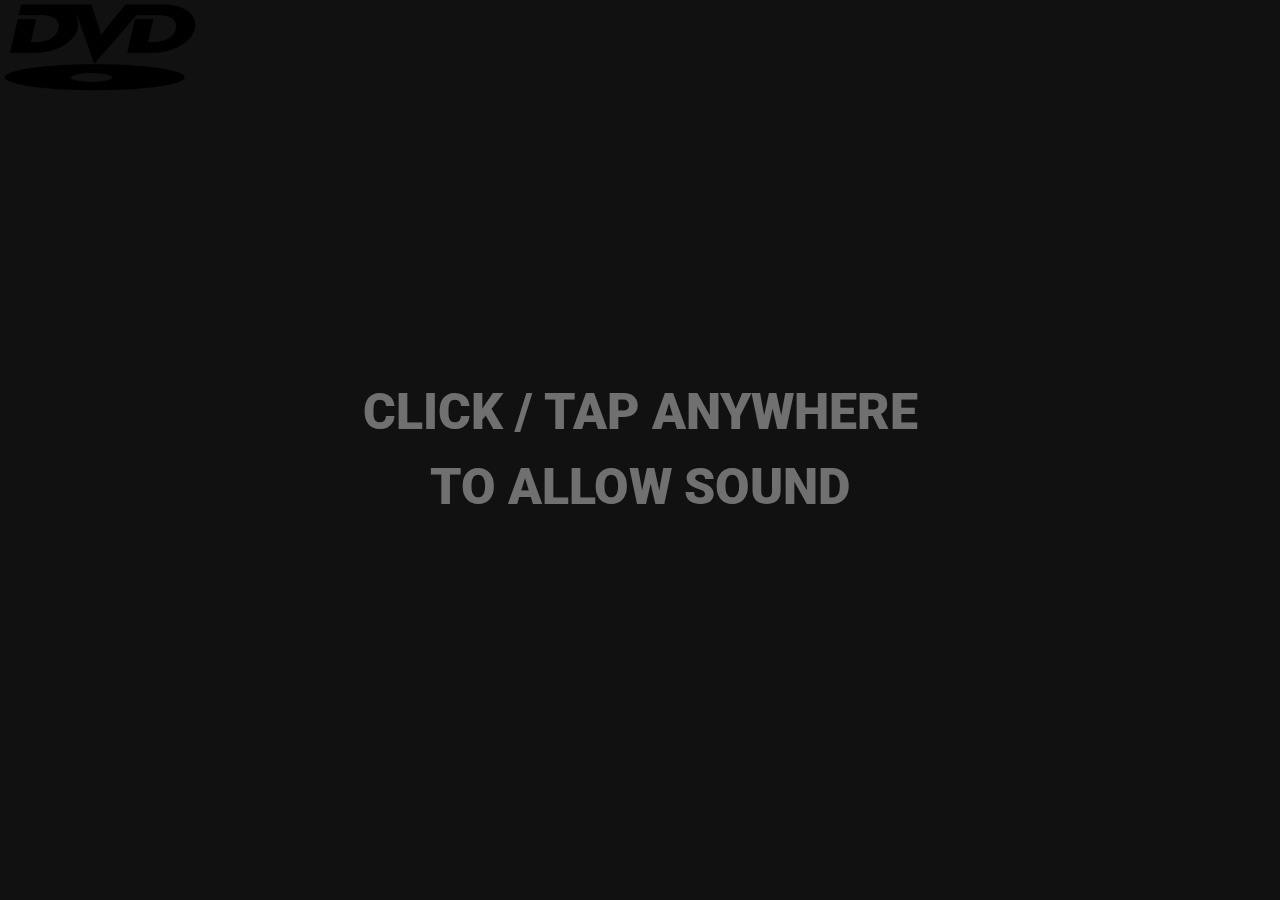
==== index.html @ e748b452 "Creating warning message" ====
<!DOCTYPE html>
<html lang="en">
<head>
    <meta charset="UTF-8">

    <meta name="viewport" content="width=device-width initial-scale=1"/>
    <meta
            name="description"
            content="Quantori Homework #2 by Maksim Mordvintsev. Screensaver effect of an old DVD player using HTML and CSS (and a little bit JS)."
    />

    <!--FAVICON-->
    <link rel="apple-touch-icon" sizes="180x180" href="/favicon/apple-touch-icon.png">
    <link rel="icon" type="image/png" sizes="32x32" href="/favicon/favicon-32x32.png">
    <link rel="icon" type="image/png" sizes="16x16" href="/favicon/favicon-16x16.png">
    <link rel="manifest" href="/favicon/site.webmanifest">
    <link rel="mask-icon" href="/favicon/safari-pinned-tab.svg" color="#5bbad5">
    <link rel="shortcut icon" href="/favicon/favicon.ico">
    <meta name="msapplication-TileColor" content="#2b5797">
    <meta name="msapplication-config" content="/favicon/browserconfig.xml">
    <meta name="theme-color" content="#ffffff">

    <!--OG TAGS-->
    <meta property="og:url" content="https://mordvintsevmv.github.io/quantori_homework_2/">
    <meta property="og:title" content="Quantori Homework #2 by Maksim Mordvintsev">
    <meta property="og:image" content="https://mordvintsevmv.github.io/quantori_homework_2/og_image.png">
    <meta property="og:type" content="website"/>

    <meta name="twitter:card" content="summary_large_image">
    <meta property="twitter:domain" content="mordvintsevmv.github.io/quantori_homework_2">
    <meta property="twitter:url" content="https://mordvintsevmv.github.io/quantori_homework_2/">
    <meta name="twitter:title" content="Quantori Homework #2 by Maksim Mordvintsev">
    <meta name="twitter:image" content="https://mordvintsevmv.github.io/quantori_homework_2/og_image.png">

    <meta
            property="og:description"
            content="Screensaver effect of an old DVD player using HTML and CSS (and a little bit JS)"
    />
    <meta
            property="twitter:description"
            content="Screensaver effect of an old DVD player using HTML and CSS (and a little bit JS)"
    />

    <!--STYLES-->
    <link href="css/index.css" rel="stylesheet" type="text/css">
    <link href="css/null.css" rel="stylesheet" type="text/css">
    <link href="css/dvd-screensaver.css" rel="stylesheet" type="text/css">

    <!--FONTS-->
    <link rel="preconnect" href="https://fonts.googleapis.com">
    <link rel="preconnect" href="https://fonts.gstatic.com" crossorigin>
    <link href="https://fonts.googleapis.com/css2?family=Roboto:ital,wght@0,100;0,300;0,400;0,500;0,700;0,900;1,100;1,300;1,400;1,500;1,700;1,900&display=swap" rel="stylesheet">


    <title>Quantori Homework #2</title>
</head>

<body>

<div class="screen-wrapper">

    <div class="dvd-wrapper">
        <img class="dvd-logo" id="dvd-logo-1" src="img/dvd-logo.png" alt="dvd logo"/>
    </div>

    <h1 id="warning-text">
        Click / tap anywhere </br>to allow sound
    </h1>

</div>

<script src="js/laser.js"></script>
</body>
</html>
---- css/index.css ----
body{
    font-family: 'Roboto', sans-serif;
}
---- css/null.css ----
/*
Resetting all standard styles
*/

*,
*::before,
*::after {
    box-sizing: border-box;
}

ul[class],
ol[class] {
    padding: 0;
}

body,
h1,
h2,
h3,
h4,
p,
ul[class],
ol[class],
li,
figure,
figcaption,
blockquote,
dl,
dd {
    margin: 0;
}

body {
    min-height: 100vh;
    scroll-behavior: smooth;
    text-rendering: optimizeSpeed;
    line-height: 1.5;
}

ul[class],
ol[class] {
    list-style: none;
}

a:not([class]) {
    text-decoration-skip-ink: auto;
}

img {
    max-width: 100%;
    display: block;
}

article > * + * {
    margin-top: 1em;
}

input,
button,
textarea,
select {
    font: inherit;
}

@media (prefers-reduced-motion: reduce) {
    * {
        animation-duration: 0.01ms !important;
        animation-iteration-count: 1 !important;
        transition-duration: 0.01ms !important;
        scroll-behavior: auto !important;
    }
}
---- css/dvd-screensaver.css ----
:root {
  --red: invert(46%) sepia(61%) saturate(4458%) hue-rotate(337deg) brightness(96%) contrast(96%);
  --pink: invert(30%) sepia(61%) saturate(1813%) hue-rotate(307deg) brightness(91%) contrast(95%);
  --raspberry: invert(38%) sepia(33%) saturate(1085%) hue-rotate(261deg) brightness(88%) contrast(89%);
  --strawberry: invert(61%) sepia(56%) saturate(1713%) hue-rotate(306deg) brightness(86%) contrast(92%);
  --yellow: invert(71%) sepia(89%) saturate(798%) hue-rotate(1deg) brightness(107%) contrast(91%);
  --lemon: invert(89%) sepia(43%) saturate(546%) hue-rotate(2deg) brightness(108%) contrast(95%);
  --orange: invert(61%) sepia(99%) saturate(820%) hue-rotate(337deg) brightness(99%) contrast(93%);
  --sand: invert(85%) sepia(88%) saturate(1194%) hue-rotate(316deg) brightness(100%) contrast(101%);
  --blue: invert(52%) sepia(77%) saturate(5335%) hue-rotate(166deg) brightness(96%) contrast(91%);
  --violet: invert(32%) sepia(13%) saturate(1928%) hue-rotate(219deg) brightness(100%) contrast(86%);
  --laguna: invert(56%) sepia(70%) saturate(1959%) hue-rotate(133deg) brightness(96%) contrast(101%);
  --sea: invert(32%) sepia(6%) saturate(3653%) hue-rotate(170deg) brightness(93%) contrast(84%);
  --salad: invert(86%) sepia(10%) saturate(2726%) hue-rotate(33deg) brightness(86%) contrast(86%);
  --emerald: invert(46%) sepia(95%) saturate(364%) hue-rotate(100deg) brightness(99%) contrast(87%);
  --marine: invert(29%) sepia(31%) saturate(2216%) hue-rotate(151deg) brightness(96%) contrast(101%);
  --swamp: invert(29%) sepia(89%) saturate(1278%) hue-rotate(135deg) brightness(90%) contrast(105%);
  --bone: invert(94%) sepia(13%) saturate(944%) hue-rotate(317deg) brightness(104%) contrast(102%);
  --silver: invert(71%) sepia(13%) saturate(335%) hue-rotate(176deg) brightness(94%) contrast(91%);
}

.screen-wrapper {
  position: relative;
  margin: 0;
  padding: 0;
  width: 100vw;
  height: 100vh;
  background-color: #111;
}

.dvd-logo {
  position: absolute;
  width: 200px;
  height: 101.875px;
}
@media screen and (orientation: landscape) {
  .dvd-logo {
    -webkit-animation: dvd-bounce-horizontal 3.5s linear 0s infinite alternate, dvd-bounce-vertical 2s linear 0s infinite alternate, dvd-color-vertical 32s step-start 0s infinite;
    animation: dvd-bounce-horizontal 3.5s linear 0s infinite alternate, dvd-bounce-vertical 2s linear 0s infinite alternate, dvd-color-vertical 32s step-start 0s infinite;
  }
}
@media screen and (orientation: portrait) {
  .dvd-logo {
    -webkit-animation: dvd-bounce-horizontal 2s linear 0s infinite alternate, dvd-bounce-vertical 3.5s linear 0s infinite alternate, dvd-color-vertical 56s step-end 0s infinite;
    animation: dvd-bounce-horizontal 2s linear 0s infinite alternate, dvd-bounce-vertical 3.5s linear 0s infinite alternate, dvd-color-vertical 56s step-start 0s infinite;
  }
}

.dvd-wrapper {
  width: 200px;
  height: 101.875px;
}
@media screen and (orientation: landscape) {
  .dvd-wrapper {
    -webkit-animation: dvd-color-horizontal 7s steps(2, jump-both) 0s infinite;
    animation: dvd-color-horizontal 7s steps(2, jump-both) 0s infinite;
  }
}
@media screen and (orientation: portrait) {
  .dvd-wrapper {
    -webkit-animation: dvd-color-horizontal 4s steps(2, jump-both) 0s infinite;
    animation: dvd-color-horizontal 4s steps(2, jump-both) 0s infinite;
  }
}

@keyframes dvd-bounce-horizontal {
  0% {
    left: 0;
  }
  100% {
    left: calc(100vw - 200px);
  }
}
@keyframes dvd-bounce-vertical {
  0% {
    top: 0;
  }
  100% {
    top: calc(100vh - 101.875px);
  }
}
@keyframes dvd-color-horizontal {
  from {
    filter: invert(100%);
  }
  to {
    filter: invert(0%);
  }
}
@keyframes dvd-color-vertical {
  6.25% {
    filter: var(--blue);
  }
  12.5% {
    filter: var(--pink);
  }
  18.75% {
    filter: var(--lemon);
  }
  25% {
    filter: var(--strawberry);
  }
  31.25% {
    filter: var(--emerald);
  }
  37.5% {
    filter: var(--salad);
  }
  43.75% {
    filter: var(--slver);
  }
  50% {
    filter: var(--yellow);
  }
  56.25% {
    filter: var(--marine);
  }
  62.5% {
    filter: var(--swamp);
  }
  68.75% {
    filter: var(--orange);
  }
  75% {
    filter: var(--sea);
  }
  81.25% {
    filter: var(--raspberry);
  }
  87.5% {
    filter: var(--sand);
  }
  93.75% {
    filter: var(--laguna);
  }
  100% {
    filter: var(--violet);
  }
}
#warning-text {
  position: absolute;
  top: 50%;
  left: 50%;
  opacity: 0.4;
  text-align: center;
  color: #FFFFFF;
  font-size: 50px;
  font-weight: 900;
  -webkit-user-select: none;
  -moz-user-select: none;
  user-select: none;
  text-transform: uppercase;
  cursor: default;
  transform: translate(-50%, -50%);
}

/*# sourceMappingURL=dvd-screensaver.css.map */
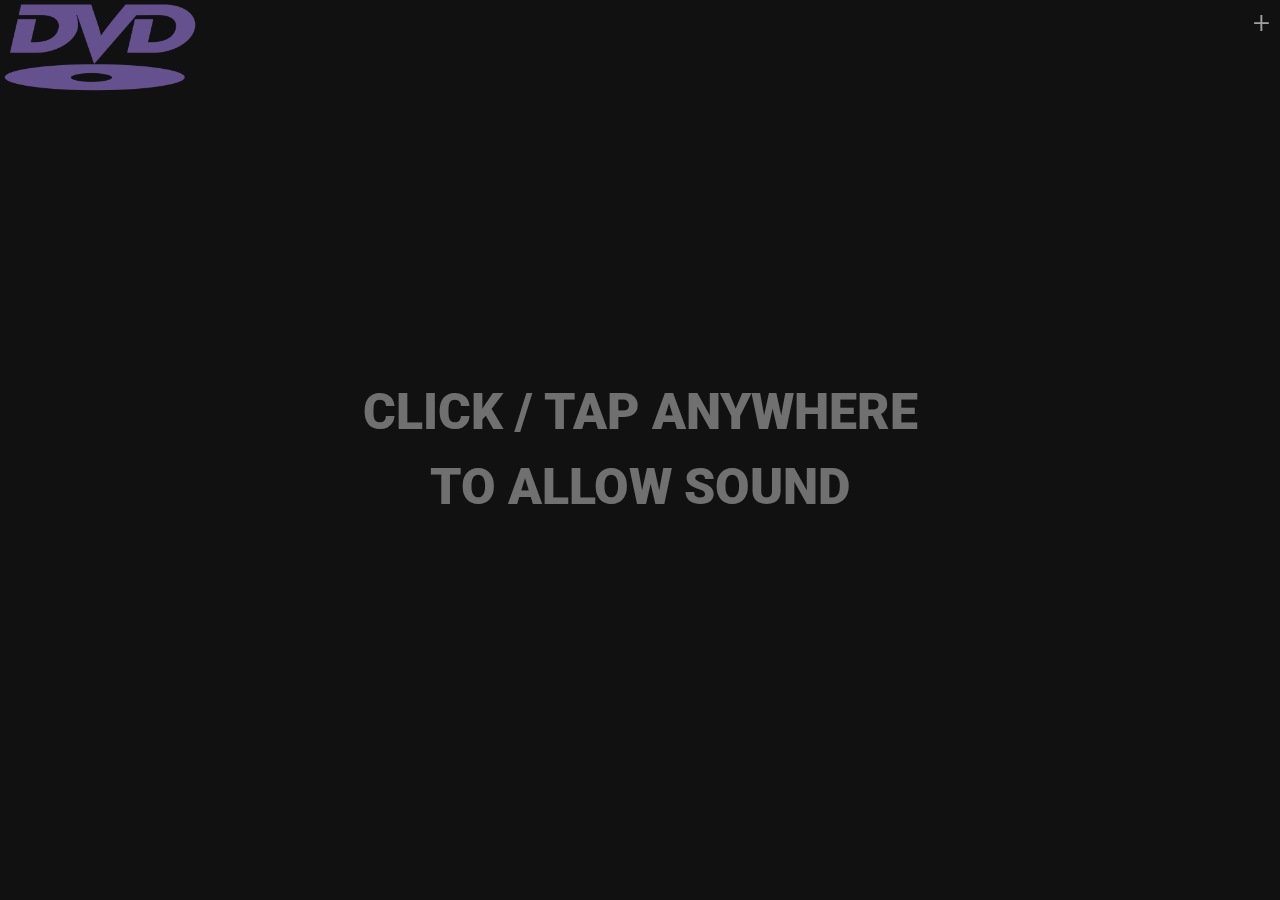
==== commit 7351643b: "Refactoring: Moving assigning CSS animations, filters and etc to a JS script" ====
--- a/index.html
+++ b/index.html
@@ -49,26 +49,26 @@
     <!--FONTS-->
     <link rel="preconnect" href="https://fonts.googleapis.com">
     <link rel="preconnect" href="https://fonts.gstatic.com" crossorigin>
-    <link href="https://fonts.googleapis.com/css2?family=Roboto:ital,wght@0,100;0,300;0,400;0,500;0,700;0,900;1,100;1,300;1,400;1,500;1,700;1,900&display=swap" rel="stylesheet">
+    <link href="https://fonts.googleapis.com/css2?family=Roboto:ital,wght@0,100;0,300;0,400;0,500;0,700;0,900;1,100;1,300;1,400;1,500;1,700;1,900&display=swap"
+          rel="stylesheet">
 
 
     <title>Quantori Homework #2</title>
+
 </head>
 
 <body>
 
-<div class="screen-wrapper">
+<div class="screen-wrapper" id="screen-wrapper">
 
-    <div class="dvd-wrapper">
-        <img class="dvd-logo" id="dvd-logo-1" src="img/dvd-logo.png" alt="dvd logo"/>
-    </div>
+    <img class="dvd-logo" id="dvd-logo" src="img/dvd-logo.png" alt="dvd logo"/>
 
-    <h1 id="warning-text">
-        Click / tap anywhere </br>to allow sound
-    </h1>
+    <div id="dvd-add">+</div>
+
+    <h1 id="warning-text">Click / tap anywhere <br>to allow sound</h1>
 
 </div>
 
-<script src="js/laser.js"></script>
+<script src="js/multiple-dvd.js"></script>
 </body>
 </html>--- a/css/dvd-screensaver.css
+++ b/css/dvd-screensaver.css
@@ -1,22 +1,5 @@
 :root {
-  --red: invert(46%) sepia(61%) saturate(4458%) hue-rotate(337deg) brightness(96%) contrast(96%);
-  --pink: invert(30%) sepia(61%) saturate(1813%) hue-rotate(307deg) brightness(91%) contrast(95%);
-  --raspberry: invert(38%) sepia(33%) saturate(1085%) hue-rotate(261deg) brightness(88%) contrast(89%);
-  --strawberry: invert(61%) sepia(56%) saturate(1713%) hue-rotate(306deg) brightness(86%) contrast(92%);
-  --yellow: invert(71%) sepia(89%) saturate(798%) hue-rotate(1deg) brightness(107%) contrast(91%);
-  --lemon: invert(89%) sepia(43%) saturate(546%) hue-rotate(2deg) brightness(108%) contrast(95%);
-  --orange: invert(61%) sepia(99%) saturate(820%) hue-rotate(337deg) brightness(99%) contrast(93%);
-  --sand: invert(85%) sepia(88%) saturate(1194%) hue-rotate(316deg) brightness(100%) contrast(101%);
-  --blue: invert(52%) sepia(77%) saturate(5335%) hue-rotate(166deg) brightness(96%) contrast(91%);
   --violet: invert(32%) sepia(13%) saturate(1928%) hue-rotate(219deg) brightness(100%) contrast(86%);
-  --laguna: invert(56%) sepia(70%) saturate(1959%) hue-rotate(133deg) brightness(96%) contrast(101%);
-  --sea: invert(32%) sepia(6%) saturate(3653%) hue-rotate(170deg) brightness(93%) contrast(84%);
-  --salad: invert(86%) sepia(10%) saturate(2726%) hue-rotate(33deg) brightness(86%) contrast(86%);
-  --emerald: invert(46%) sepia(95%) saturate(364%) hue-rotate(100deg) brightness(99%) contrast(87%);
-  --marine: invert(29%) sepia(31%) saturate(2216%) hue-rotate(151deg) brightness(96%) contrast(101%);
-  --swamp: invert(29%) sepia(89%) saturate(1278%) hue-rotate(135deg) brightness(90%) contrast(105%);
-  --bone: invert(94%) sepia(13%) saturate(944%) hue-rotate(317deg) brightness(104%) contrast(102%);
-  --silver: invert(71%) sepia(13%) saturate(335%) hue-rotate(176deg) brightness(94%) contrast(91%);
 }
 
 .screen-wrapper {
@@ -32,35 +15,12 @@
   position: absolute;
   width: 200px;
   height: 101.875px;
-}
-@media screen and (orientation: landscape) {
-  .dvd-logo {
-    -webkit-animation: dvd-bounce-horizontal 3.5s linear 0s infinite alternate, dvd-bounce-vertical 2s linear 0s infinite alternate, dvd-color-vertical 32s step-start 0s infinite;
-    animation: dvd-bounce-horizontal 3.5s linear 0s infinite alternate, dvd-bounce-vertical 2s linear 0s infinite alternate, dvd-color-vertical 32s step-start 0s infinite;
-  }
-}
-@media screen and (orientation: portrait) {
-  .dvd-logo {
-    -webkit-animation: dvd-bounce-horizontal 2s linear 0s infinite alternate, dvd-bounce-vertical 3.5s linear 0s infinite alternate, dvd-color-vertical 56s step-end 0s infinite;
-    animation: dvd-bounce-horizontal 2s linear 0s infinite alternate, dvd-bounce-vertical 3.5s linear 0s infinite alternate, dvd-color-vertical 56s step-start 0s infinite;
-  }
+  filter: var(--violet);
 }
 
 .dvd-wrapper {
   width: 200px;
   height: 101.875px;
-}
-@media screen and (orientation: landscape) {
-  .dvd-wrapper {
-    -webkit-animation: dvd-color-horizontal 7s steps(2, jump-both) 0s infinite;
-    animation: dvd-color-horizontal 7s steps(2, jump-both) 0s infinite;
-  }
-}
-@media screen and (orientation: portrait) {
-  .dvd-wrapper {
-    -webkit-animation: dvd-color-horizontal 4s steps(2, jump-both) 0s infinite;
-    animation: dvd-color-horizontal 4s steps(2, jump-both) 0s infinite;
-  }
 }
 
 @keyframes dvd-bounce-horizontal {
@@ -79,79 +39,32 @@
     top: calc(100vh - 101.875px);
   }
 }
-@keyframes dvd-color-horizontal {
-  from {
-    filter: invert(100%);
-  }
-  to {
-    filter: invert(0%);
-  }
-}
-@keyframes dvd-color-vertical {
-  6.25% {
-    filter: var(--blue);
-  }
-  12.5% {
-    filter: var(--pink);
-  }
-  18.75% {
-    filter: var(--lemon);
-  }
-  25% {
-    filter: var(--strawberry);
-  }
-  31.25% {
-    filter: var(--emerald);
-  }
-  37.5% {
-    filter: var(--salad);
-  }
-  43.75% {
-    filter: var(--slver);
-  }
-  50% {
-    filter: var(--yellow);
-  }
-  56.25% {
-    filter: var(--marine);
-  }
-  62.5% {
-    filter: var(--swamp);
-  }
-  68.75% {
-    filter: var(--orange);
-  }
-  75% {
-    filter: var(--sea);
-  }
-  81.25% {
-    filter: var(--raspberry);
-  }
-  87.5% {
-    filter: var(--sand);
-  }
-  93.75% {
-    filter: var(--laguna);
-  }
-  100% {
-    filter: var(--violet);
-  }
-}
 #warning-text {
   position: absolute;
   top: 50%;
   left: 50%;
-  opacity: 0.4;
   text-align: center;
   color: #FFFFFF;
   font-size: 50px;
   font-weight: 900;
+  text-transform: uppercase;
+  opacity: 0.4;
   -webkit-user-select: none;
   -moz-user-select: none;
   user-select: none;
-  text-transform: uppercase;
   cursor: default;
   transform: translate(-50%, -50%);
 }
 
+#dvd-add {
+  position: absolute;
+  cursor: pointer;
+  top: 0;
+  right: 10px;
+  color: #FFFFFF;
+  opacity: 0.6;
+  font-size: 30px;
+  font-weight: 300;
+}
+
 /*# sourceMappingURL=dvd-screensaver.css.map */
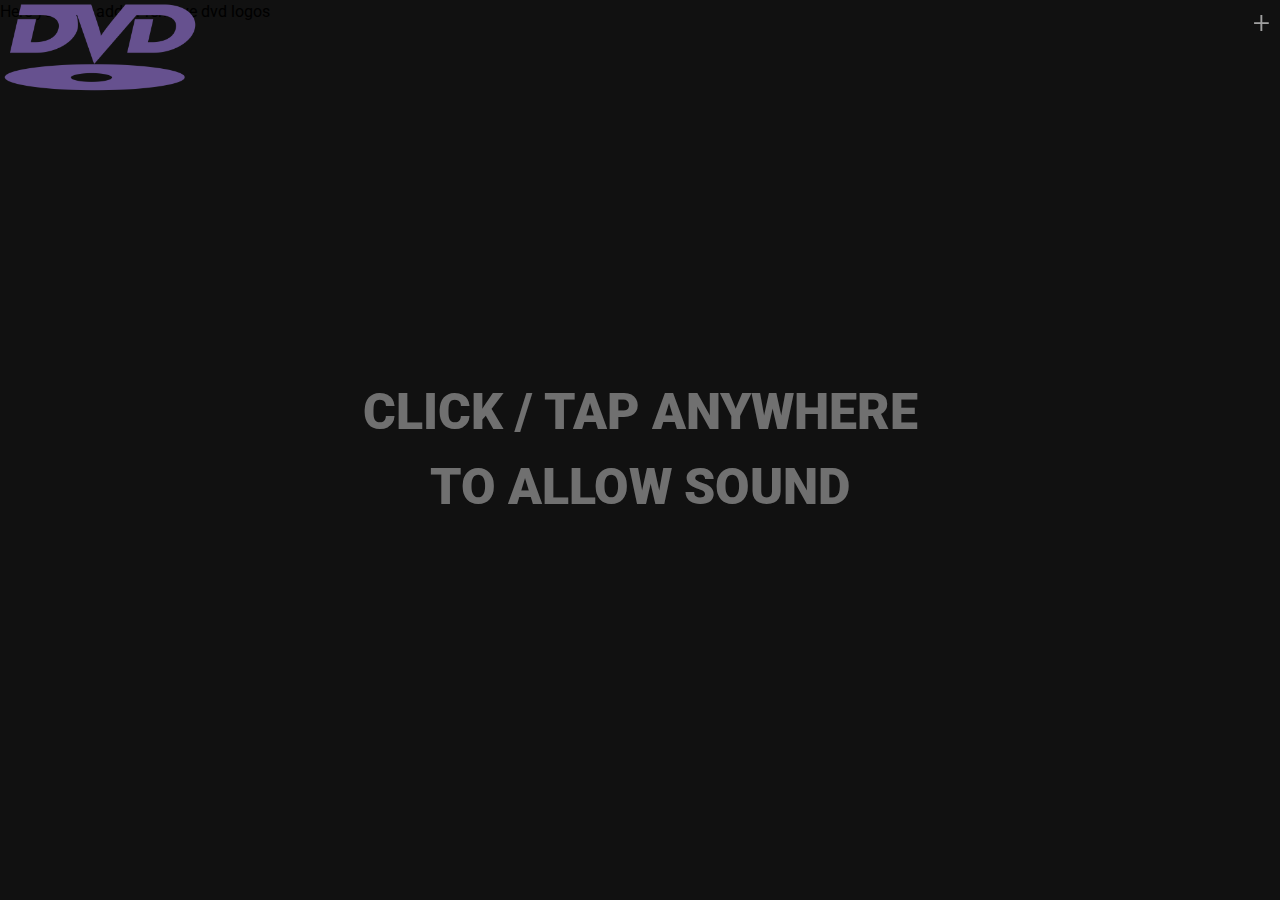
==== commit 4a041acb: "Feature: Creating Help Text" ====
--- a/index.html
+++ b/index.html
@@ -64,8 +64,11 @@
     <img class="dvd-logo" id="dvd-logo" src="img/dvd-logo.png" alt="dvd logo"/>
 
     <div id="dvd-add">+</div>
+    <div id="dvd-remove">-</div>
 
     <h1 id="warning-text">Click / tap anywhere <br>to allow sound</h1>
+
+    <div id="help-text">Here you can add or remove dvd logos</div>
 
 </div>
 
--- a/css/dvd-screensaver.css
+++ b/css/dvd-screensaver.css
@@ -16,6 +16,9 @@
   width: 200px;
   height: 101.875px;
   filter: var(--violet);
+  -webkit-user-select: none;
+  -moz-user-select: none;
+  user-select: none;
 }
 
 .dvd-wrapper {
@@ -65,6 +68,24 @@
   opacity: 0.6;
   font-size: 30px;
   font-weight: 300;
+  -webkit-user-select: none;
+  -moz-user-select: none;
+  user-select: none;
+}
+
+#dvd-remove {
+  position: absolute;
+  display: none;
+  cursor: pointer;
+  top: 0;
+  right: 40px;
+  color: #FFFFFF;
+  opacity: 0.6;
+  font-size: 30px;
+  font-weight: 300;
+  -webkit-user-select: none;
+  -moz-user-select: none;
+  user-select: none;
 }
 
 /*# sourceMappingURL=dvd-screensaver.css.map */
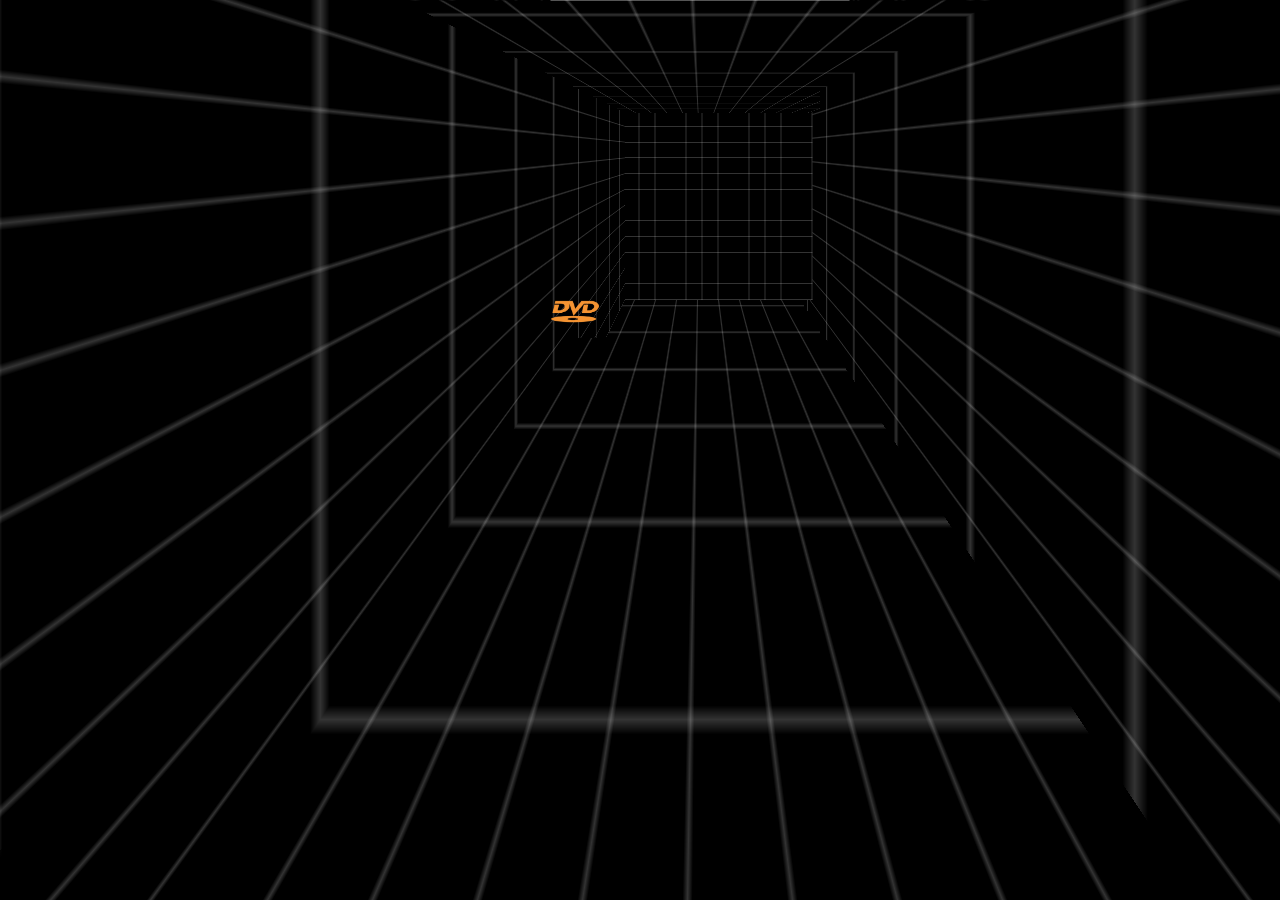
==== commit cceb7831: "Feature: Creating 3D animation of DVD bounce" ====
--- a/index.html
+++ b/index.html
@@ -3,7 +3,7 @@
 <head>
     <meta charset="UTF-8">
 
-    <meta name="viewport" content="width=device-width initial-scale=1"/>
+    <meta name="viewport" content="width=device-width, initial-scale=1"/>
     <meta
             name="description"
             content="Quantori Homework #2 by Maksim Mordvintsev. Screensaver effect of an old DVD player using HTML and CSS (and a little bit JS)."
@@ -44,34 +44,25 @@
     <!--STYLES-->
     <link href="css/index.css" rel="stylesheet" type="text/css">
     <link href="css/null.css" rel="stylesheet" type="text/css">
-    <link href="css/dvd-screensaver.css" rel="stylesheet" type="text/css">
-
-    <!--FONTS-->
-    <link rel="preconnect" href="https://fonts.googleapis.com">
-    <link rel="preconnect" href="https://fonts.gstatic.com" crossorigin>
-    <link href="https://fonts.googleapis.com/css2?family=Roboto:ital,wght@0,100;0,300;0,400;0,500;0,700;0,900;1,100;1,300;1,400;1,500;1,700;1,900&display=swap"
-          rel="stylesheet">
-
+    <link href="css/cube.css" rel="stylesheet" type="text/css">
+    <link href="css/dvd-logo.css" rel="stylesheet" type="text/css">
 
     <title>Quantori Homework #2</title>
-
 </head>
-
 <body>
 
-<div class="screen-wrapper" id="screen-wrapper">
-
-    <img class="dvd-logo" id="dvd-logo" src="img/dvd-logo.png" alt="dvd logo"/>
-
-    <div id="dvd-add">+</div>
-    <div id="dvd-remove">-</div>
-
-    <h1 id="warning-text">Click / tap anywhere <br>to allow sound</h1>
-
-    <div id="help-text">Here you can add or remove dvd logos</div>
-
+<div class="wrapper">
+    <div class="cube">
+        <div class="wall front"></div>
+        <div class="wall back"></div>
+        <div class="wall right"></div>
+        <div class="wall left"></div>
+        <div class="wall top"></div>
+        <div class="wall bottom"></div>
+    </div>
+    <img src="img/dvd-logo.png" class="dvd-logo" id="dvd-logo" alt="dvd-logo"/>
 </div>
 
-<script src="js/multiple-dvd.js"></script>
+<script src="js/dvd-logo.js"></script>
 </body>
 </html>--- a/css/cube.css
+++ b/css/cube.css
@@ -0,0 +1,48 @@
+.wrapper {
+  width: 300px;
+  height: 300px;
+  perspective: 150px;
+  margin-left: 550px;
+}
+
+.cube {
+  opacity: 1;
+  transform-style: preserve-3d;
+  position: relative;
+  width: 100%;
+  height: 100%;
+  transform: translateZ(50px) translateY(50px);
+}
+
+.wall {
+  position: absolute;
+  width: 300px;
+  height: 300px;
+  background-image: repeating-linear-gradient(0deg, rgba(255, 255, 255, 0.2) 0px, rgba(255, 255, 255, 0.2) 1px, transparent 1px, transparent 21px), repeating-linear-gradient(90deg, rgba(255, 255, 255, 0.2) 0px, rgba(255, 255, 255, 0.2) 1px, transparent 1px, transparent 21px), linear-gradient(90deg, rgb(0, 0, 0), rgb(0, 0, 0));
+}
+
+.top {
+  transform: rotateX(90deg) translateZ(100px);
+}
+
+.bottom {
+  transform: rotateX(-90deg) translateZ(100px);
+}
+
+.right {
+  transform: rotateY(90deg) translateZ(100px);
+}
+
+.left {
+  transform: rotateY(-90deg) translateZ(100px);
+}
+
+.front {
+  transform: rotateY(0deg) translateZ(100px);
+}
+
+.back {
+  transform: rotateY(180deg) translateZ(100px);
+}
+
+/*# sourceMappingURL=cube.css.map */
--- a/css/dvd-logo.css
+++ b/css/dvd-logo.css
@@ -0,0 +1,34 @@
+.dvd-logo {
+  position: absolute;
+  transform-style: preserve-3d;
+  width: 50px;
+  filter: invert(61%) sepia(99%) saturate(820%) hue-rotate(337deg) brightness(99%) contrast(93%);
+  animation: dvd-bounce-z 5s linear 0s infinite alternate, dvd-bounce-x 2s linear 0s infinite alternate, dvd-bounce-y 3s linear 0s infinite alternate;
+}
+
+@keyframes dvd-bounce-z {
+  from {
+    transform: translateZ(-30px) translateX(50px) translateY(-30px);
+  }
+  to {
+    transform: translateZ(150px) translateX(50px) translateY(-30px);
+  }
+}
+@keyframes dvd-bounce-x {
+  from {
+    top: 130px;
+  }
+  to {
+    top: 300px;
+  }
+}
+@keyframes dvd-bounce-y {
+  from {
+    left: 0;
+  }
+  to {
+    left: 150px;
+  }
+}
+
+/*# sourceMappingURL=dvd-logo.css.map */
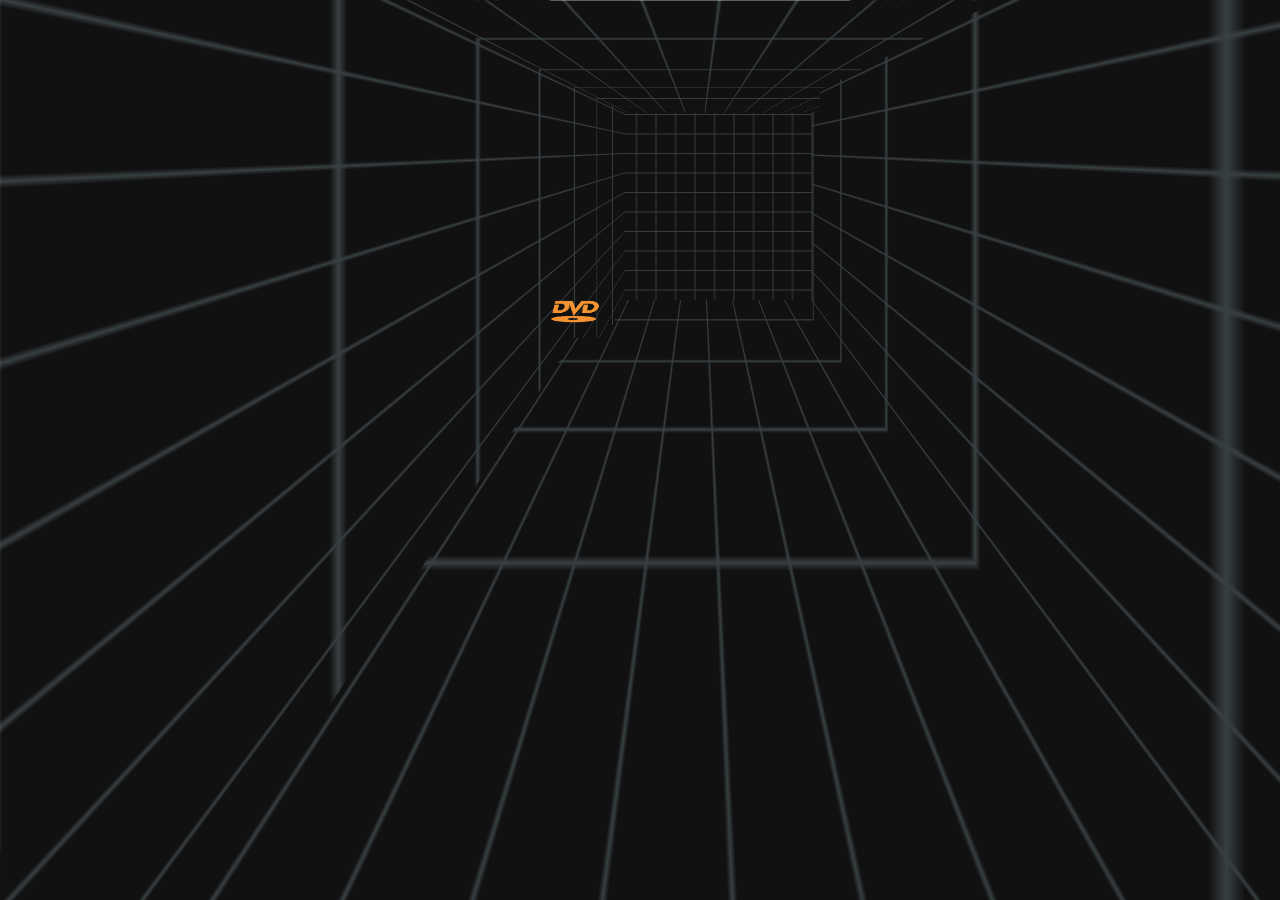
==== commit 15cfaed2: "Refactoring: Changing background and etc" ====
--- a/index.html
+++ b/index.html
@@ -61,6 +61,7 @@
         <div class="wall bottom"></div>
     </div>
     <img src="img/dvd-logo.png" class="dvd-logo" id="dvd-logo" alt="dvd-logo"/>
+
 </div>
 
 <script src="js/dvd-logo.js"></script>
--- a/css/cube.css
+++ b/css/cube.css
@@ -18,7 +18,10 @@
   position: absolute;
   width: 300px;
   height: 300px;
-  background-image: repeating-linear-gradient(0deg, rgba(255, 255, 255, 0.2) 0px, rgba(255, 255, 255, 0.2) 1px, transparent 1px, transparent 21px), repeating-linear-gradient(90deg, rgba(255, 255, 255, 0.2) 0px, rgba(255, 255, 255, 0.2) 1px, transparent 1px, transparent 21px), linear-gradient(90deg, rgb(0, 0, 0), rgb(0, 0, 0));
+  background-color: #111;
+  opacity: 1;
+  background-image: linear-gradient(#383F42 1.3px, transparent 1.3px), linear-gradient(to right, #383F42 1.3px, #111 1.3px);
+  background-size: 26px 26px;
 }
 
 .top {
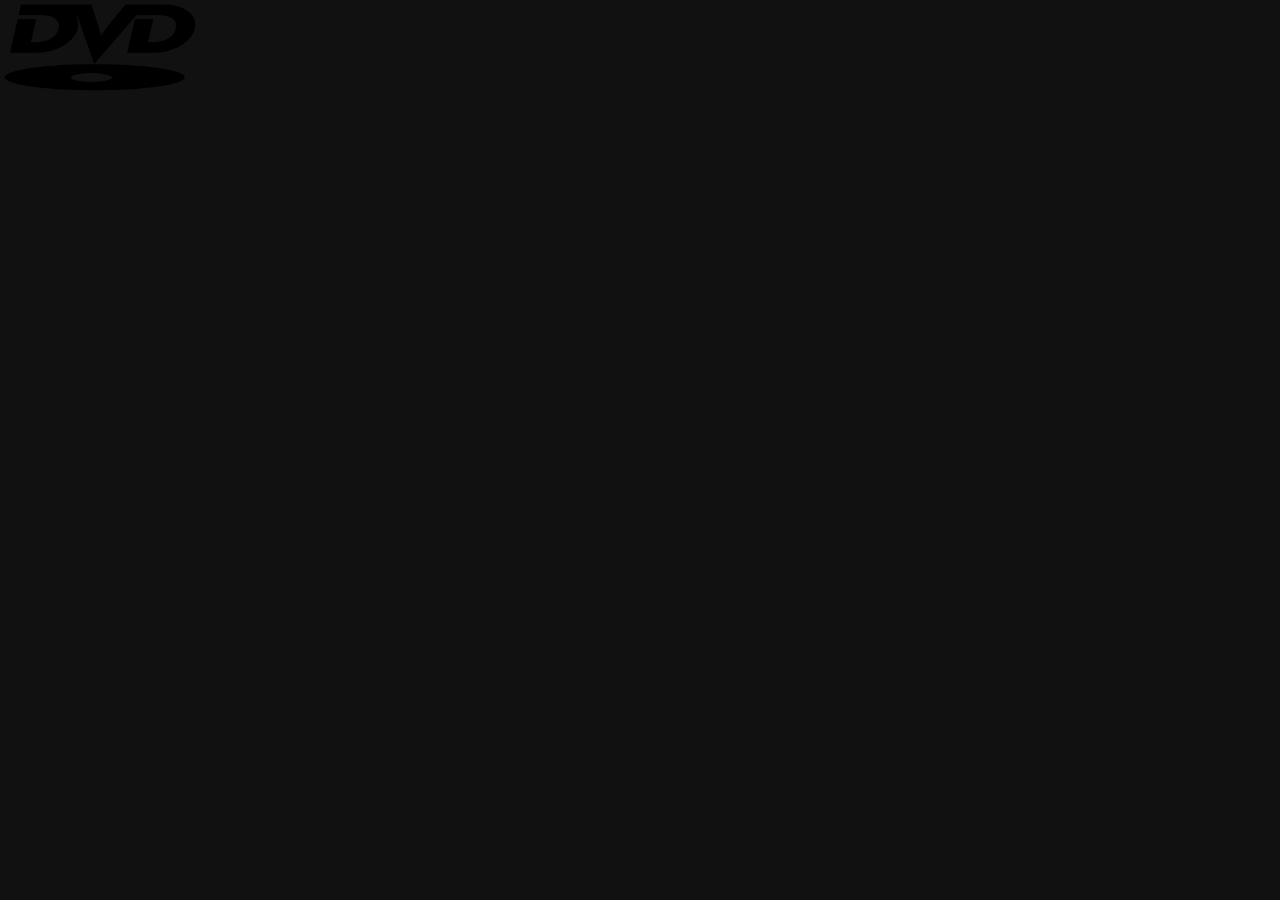
==== commit 5359fdb9: "Merge 4306125e55ca5c9f6f56b5388b1a4260d79f4244 into 34ea0243d2171a6f16096e52a327995bb92c02a1" ====
--- a/index.html
+++ b/index.html
@@ -3,7 +3,7 @@
 <head>
     <meta charset="UTF-8">
 
-    <meta name="viewport" content="width=device-width, initial-scale=1"/>
+    <meta name="viewport" content="width=device-width initial-scale=1"/>
     <meta
             name="description"
             content="Quantori Homework #2 by Maksim Mordvintsev. Screensaver effect of an old DVD player using HTML and CSS (and a little bit JS)."
@@ -44,26 +44,28 @@
     <!--STYLES-->
     <link href="css/index.css" rel="stylesheet" type="text/css">
     <link href="css/null.css" rel="stylesheet" type="text/css">
-    <link href="css/cube.css" rel="stylesheet" type="text/css">
-    <link href="css/dvd-logo.css" rel="stylesheet" type="text/css">
+    <link href="css/dvd-screensaver.css" rel="stylesheet" type="text/css">
 
     <title>Quantori Homework #2</title>
 </head>
+
 <body>
 
-<div class="wrapper">
-    <div class="cube">
-        <div class="wall front"></div>
-        <div class="wall back"></div>
-        <div class="wall right"></div>
-        <div class="wall left"></div>
-        <div class="wall top"></div>
-        <div class="wall bottom"></div>
+<div class="screen-wrapper">
+
+    <div class="dvd-wrapper">
+        <img class="dvd-logo" src="img/dvd-logo.png" alt="dvd logo"/>
     </div>
-    <img src="img/dvd-logo.png" class="dvd-logo" id="dvd-logo" alt="dvd-logo"/>
+
+    <audio autoplay hidden loop controls class="dvd-audio" >
+        <source src="sound/laser-delay2.mp3" type="audio/mp3"/>
+    </audio>
+
+    <audio autoplay hidden loop controls class="dvd-audio" >
+        <source src="sound/laser-delay35.mp3" type="audio/mp3"/>
+    </audio>
 
 </div>
 
-<script src="js/dvd-logo.js"></script>
 </body>
 </html>--- a/css/dvd-screensaver.css
+++ b/css/dvd-screensaver.css
@@ -0,0 +1,141 @@
+:root {
+  --red: invert(46%) sepia(61%) saturate(4458%) hue-rotate(337deg) brightness(96%) contrast(96%);
+  --pink: invert(30%) sepia(61%) saturate(1813%) hue-rotate(307deg) brightness(91%) contrast(95%);
+  --raspberry: invert(38%) sepia(33%) saturate(1085%) hue-rotate(261deg) brightness(88%) contrast(89%);
+  --strawberry: invert(61%) sepia(56%) saturate(1713%) hue-rotate(306deg) brightness(86%) contrast(92%);
+  --yellow: invert(71%) sepia(89%) saturate(798%) hue-rotate(1deg) brightness(107%) contrast(91%);
+  --lemon: invert(89%) sepia(43%) saturate(546%) hue-rotate(2deg) brightness(108%) contrast(95%);
+  --orange: invert(61%) sepia(99%) saturate(820%) hue-rotate(337deg) brightness(99%) contrast(93%);
+  --sand: invert(85%) sepia(88%) saturate(1194%) hue-rotate(316deg) brightness(100%) contrast(101%);
+  --blue: invert(52%) sepia(77%) saturate(5335%) hue-rotate(166deg) brightness(96%) contrast(91%);
+  --violet: invert(32%) sepia(13%) saturate(1928%) hue-rotate(219deg) brightness(100%) contrast(86%);
+  --laguna: invert(56%) sepia(70%) saturate(1959%) hue-rotate(133deg) brightness(96%) contrast(101%);
+  --sea: invert(32%) sepia(6%) saturate(3653%) hue-rotate(170deg) brightness(93%) contrast(84%);
+  --salad: invert(86%) sepia(10%) saturate(2726%) hue-rotate(33deg) brightness(86%) contrast(86%);
+  --emerald: invert(46%) sepia(95%) saturate(364%) hue-rotate(100deg) brightness(99%) contrast(87%);
+  --marine: invert(29%) sepia(31%) saturate(2216%) hue-rotate(151deg) brightness(96%) contrast(101%);
+  --swamp: invert(29%) sepia(89%) saturate(1278%) hue-rotate(135deg) brightness(90%) contrast(105%);
+  --bone: invert(94%) sepia(13%) saturate(944%) hue-rotate(317deg) brightness(104%) contrast(102%);
+  --silver: invert(71%) sepia(13%) saturate(335%) hue-rotate(176deg) brightness(94%) contrast(91%);
+}
+
+.screen-wrapper {
+  position: relative;
+  margin: 0;
+  padding: 0;
+  width: 100vw;
+  height: 100vh;
+  background-color: #111;
+}
+
+.dvd-logo {
+  position: absolute;
+  width: 200px;
+  height: 101.875px;
+}
+@media screen and (orientation: landscape) {
+  .dvd-logo {
+    -webkit-animation: dvd-bounce-horizontal 3.5s linear 0s infinite alternate, dvd-bounce-vertical 2s linear 0s infinite alternate, dvd-color-vertical 32s step-start 0s infinite;
+    animation: dvd-bounce-horizontal 3.5s linear 0s infinite alternate, dvd-bounce-vertical 2s linear 0s infinite alternate, dvd-color-vertical 32s step-start 0s infinite;
+  }
+}
+@media screen and (orientation: portrait) {
+  .dvd-logo {
+    -webkit-animation: dvd-bounce-horizontal 2s linear 0s infinite alternate, dvd-bounce-vertical 3.5s linear 0s infinite alternate, dvd-color-vertical 56s step-end 0s infinite;
+    animation: dvd-bounce-horizontal 2s linear 0s infinite alternate, dvd-bounce-vertical 3.5s linear 0s infinite alternate, dvd-color-vertical 56s step-start 0s infinite;
+  }
+}
+
+.dvd-wrapper {
+  width: 200px;
+  height: 101.875px;
+}
+@media screen and (orientation: landscape) {
+  .dvd-wrapper {
+    -webkit-animation: dvd-color-horizontal 7s steps(2, jump-both) 0s infinite;
+    animation: dvd-color-horizontal 7s steps(2, jump-both) 0s infinite;
+  }
+}
+@media screen and (orientation: portrait) {
+  .dvd-wrapper {
+    -webkit-animation: dvd-color-horizontal 4s steps(2, jump-both) 0s infinite;
+    animation: dvd-color-horizontal 4s steps(2, jump-both) 0s infinite;
+  }
+}
+
+@keyframes dvd-bounce-horizontal {
+  0% {
+    left: 0;
+  }
+  100% {
+    left: calc(100vw - 200px);
+  }
+}
+@keyframes dvd-bounce-vertical {
+  0% {
+    top: 0;
+  }
+  100% {
+    top: calc(100vh - 101.875px);
+  }
+}
+@keyframes dvd-color-horizontal {
+  from {
+    filter: invert(100%);
+  }
+  to {
+    filter: invert(0%);
+  }
+}
+@keyframes dvd-color-vertical {
+  6.25% {
+    filter: var(--blue);
+  }
+  12.5% {
+    filter: var(--pink);
+  }
+  18.75% {
+    filter: var(--lemon);
+  }
+  25% {
+    filter: var(--strawberry);
+  }
+  31.25% {
+    filter: var(--emerald);
+  }
+  37.5% {
+    filter: var(--salad);
+  }
+  43.75% {
+    filter: var(--slver);
+  }
+  50% {
+    filter: var(--yellow);
+  }
+  56.25% {
+    filter: var(--marine);
+  }
+  62.5% {
+    filter: var(--swamp);
+  }
+  68.75% {
+    filter: var(--orange);
+  }
+  75% {
+    filter: var(--sea);
+  }
+  81.25% {
+    filter: var(--raspberry);
+  }
+  87.5% {
+    filter: var(--sand);
+  }
+  93.75% {
+    filter: var(--laguna);
+  }
+  100% {
+    filter: var(--violet);
+  }
+}
+
+/*# sourceMappingURL=dvd-screensaver.css.map */
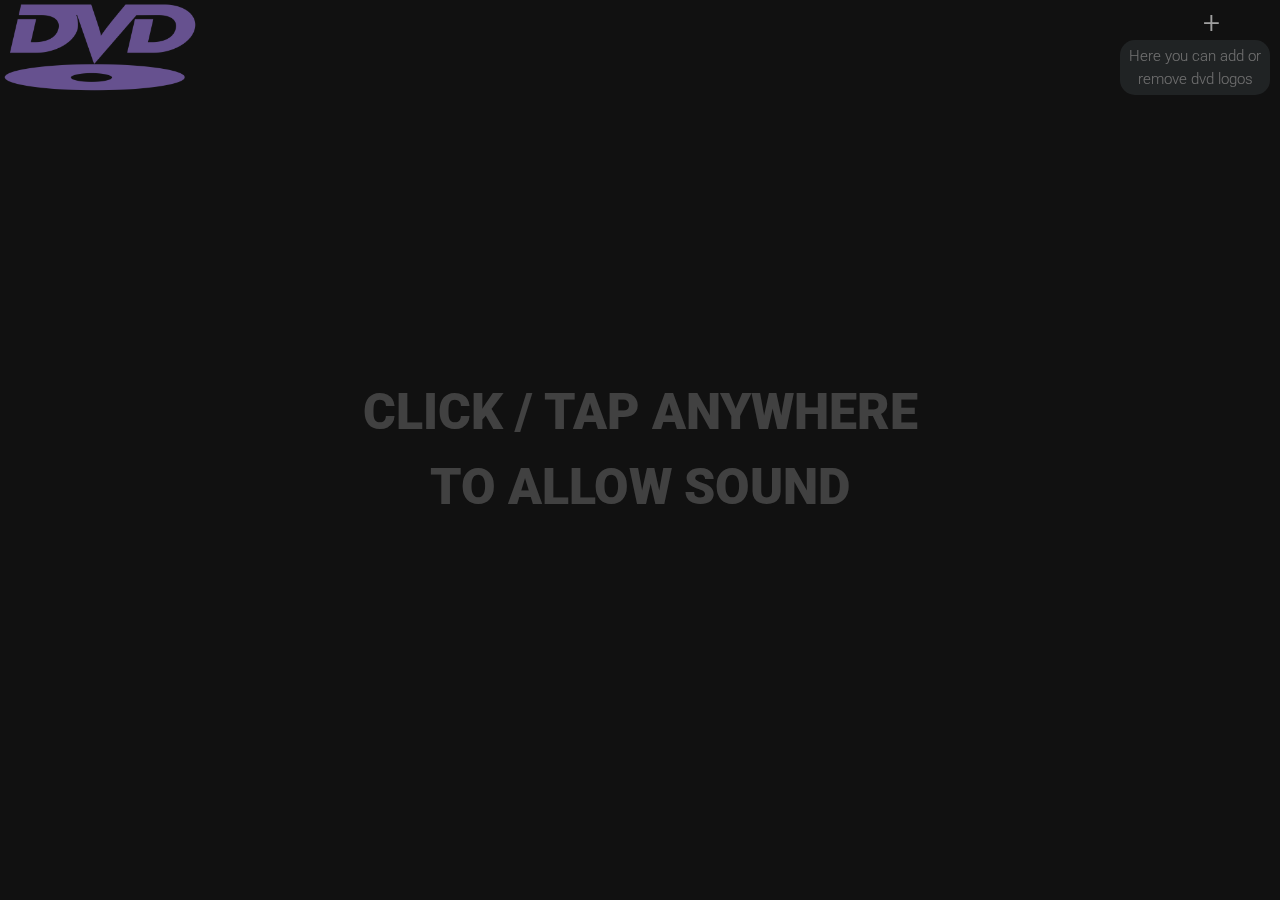
==== commit f0ae0859: "Merge pull request #1 from mordvintsevmv/feature/2d-screensaver-js" ====
--- a/index.html
+++ b/index.html
@@ -46,26 +46,32 @@
     <link href="css/null.css" rel="stylesheet" type="text/css">
     <link href="css/dvd-screensaver.css" rel="stylesheet" type="text/css">
 
+    <!--FONTS-->
+    <link rel="preconnect" href="https://fonts.googleapis.com">
+    <link rel="preconnect" href="https://fonts.gstatic.com" crossorigin>
+    <link href="https://fonts.googleapis.com/css2?family=Roboto:ital,wght@0,100;0,300;0,400;0,500;0,700;0,900;1,100;1,300;1,400;1,500;1,700;1,900&display=swap"
+          rel="stylesheet">
+
+
     <title>Quantori Homework #2</title>
+
 </head>
 
 <body>
 
-<div class="screen-wrapper">
+<div class="screen-wrapper" id="screen-wrapper">
 
-    <div class="dvd-wrapper">
-        <img class="dvd-logo" src="img/dvd-logo.png" alt="dvd logo"/>
-    </div>
+    <img class="dvd-logo" id="dvd-logo" src="img/dvd-logo.png" alt="dvd logo"/>
 
-    <audio autoplay hidden loop controls class="dvd-audio" >
-        <source src="sound/laser-delay2.mp3" type="audio/mp3"/>
-    </audio>
+    <div id="dvd-add">+</div>
+    <div id="dvd-remove">-</div>
 
-    <audio autoplay hidden loop controls class="dvd-audio" >
-        <source src="sound/laser-delay35.mp3" type="audio/mp3"/>
-    </audio>
+    <h1 id="warning-text">Click / tap anywhere <br>to allow sound</h1>
+
+    <div id="help-text">Here you can add or remove dvd logos</div>
 
 </div>
 
+<script src="js/multiple-dvd.js"></script>
 </body>
 </html>--- a/css/dvd-screensaver.css
+++ b/css/dvd-screensaver.css
@@ -1,22 +1,5 @@
 :root {
-  --red: invert(46%) sepia(61%) saturate(4458%) hue-rotate(337deg) brightness(96%) contrast(96%);
-  --pink: invert(30%) sepia(61%) saturate(1813%) hue-rotate(307deg) brightness(91%) contrast(95%);
-  --raspberry: invert(38%) sepia(33%) saturate(1085%) hue-rotate(261deg) brightness(88%) contrast(89%);
-  --strawberry: invert(61%) sepia(56%) saturate(1713%) hue-rotate(306deg) brightness(86%) contrast(92%);
-  --yellow: invert(71%) sepia(89%) saturate(798%) hue-rotate(1deg) brightness(107%) contrast(91%);
-  --lemon: invert(89%) sepia(43%) saturate(546%) hue-rotate(2deg) brightness(108%) contrast(95%);
-  --orange: invert(61%) sepia(99%) saturate(820%) hue-rotate(337deg) brightness(99%) contrast(93%);
-  --sand: invert(85%) sepia(88%) saturate(1194%) hue-rotate(316deg) brightness(100%) contrast(101%);
-  --blue: invert(52%) sepia(77%) saturate(5335%) hue-rotate(166deg) brightness(96%) contrast(91%);
   --violet: invert(32%) sepia(13%) saturate(1928%) hue-rotate(219deg) brightness(100%) contrast(86%);
-  --laguna: invert(56%) sepia(70%) saturate(1959%) hue-rotate(133deg) brightness(96%) contrast(101%);
-  --sea: invert(32%) sepia(6%) saturate(3653%) hue-rotate(170deg) brightness(93%) contrast(84%);
-  --salad: invert(86%) sepia(10%) saturate(2726%) hue-rotate(33deg) brightness(86%) contrast(86%);
-  --emerald: invert(46%) sepia(95%) saturate(364%) hue-rotate(100deg) brightness(99%) contrast(87%);
-  --marine: invert(29%) sepia(31%) saturate(2216%) hue-rotate(151deg) brightness(96%) contrast(101%);
-  --swamp: invert(29%) sepia(89%) saturate(1278%) hue-rotate(135deg) brightness(90%) contrast(105%);
-  --bone: invert(94%) sepia(13%) saturate(944%) hue-rotate(317deg) brightness(104%) contrast(102%);
-  --silver: invert(71%) sepia(13%) saturate(335%) hue-rotate(176deg) brightness(94%) contrast(91%);
 }
 
 .screen-wrapper {
@@ -32,35 +15,15 @@
   position: absolute;
   width: 200px;
   height: 101.875px;
-}
-@media screen and (orientation: landscape) {
-  .dvd-logo {
-    -webkit-animation: dvd-bounce-horizontal 3.5s linear 0s infinite alternate, dvd-bounce-vertical 2s linear 0s infinite alternate, dvd-color-vertical 32s step-start 0s infinite;
-    animation: dvd-bounce-horizontal 3.5s linear 0s infinite alternate, dvd-bounce-vertical 2s linear 0s infinite alternate, dvd-color-vertical 32s step-start 0s infinite;
-  }
-}
-@media screen and (orientation: portrait) {
-  .dvd-logo {
-    -webkit-animation: dvd-bounce-horizontal 2s linear 0s infinite alternate, dvd-bounce-vertical 3.5s linear 0s infinite alternate, dvd-color-vertical 56s step-end 0s infinite;
-    animation: dvd-bounce-horizontal 2s linear 0s infinite alternate, dvd-bounce-vertical 3.5s linear 0s infinite alternate, dvd-color-vertical 56s step-start 0s infinite;
-  }
+  filter: var(--violet);
+  -webkit-user-select: none;
+  -moz-user-select: none;
+  user-select: none;
 }
 
 .dvd-wrapper {
   width: 200px;
   height: 101.875px;
-}
-@media screen and (orientation: landscape) {
-  .dvd-wrapper {
-    -webkit-animation: dvd-color-horizontal 7s steps(2, jump-both) 0s infinite;
-    animation: dvd-color-horizontal 7s steps(2, jump-both) 0s infinite;
-  }
-}
-@media screen and (orientation: portrait) {
-  .dvd-wrapper {
-    -webkit-animation: dvd-color-horizontal 4s steps(2, jump-both) 0s infinite;
-    animation: dvd-color-horizontal 4s steps(2, jump-both) 0s infinite;
-  }
 }
 
 @keyframes dvd-bounce-horizontal {
@@ -79,63 +42,70 @@
     top: calc(100vh - 101.875px);
   }
 }
-@keyframes dvd-color-horizontal {
-  from {
-    filter: invert(100%);
-  }
-  to {
-    filter: invert(0%);
-  }
+#warning-text {
+  position: absolute;
+  top: 50%;
+  left: 50%;
+  text-align: center;
+  color: #FFFFFF;
+  font-size: 50px;
+  font-weight: 900;
+  text-transform: uppercase;
+  opacity: 0.2;
+  -webkit-user-select: none;
+  -moz-user-select: none;
+  user-select: none;
+  cursor: default;
+  transform: translate(-50%, -50%);
 }
-@keyframes dvd-color-vertical {
-  6.25% {
-    filter: var(--blue);
-  }
-  12.5% {
-    filter: var(--pink);
-  }
-  18.75% {
-    filter: var(--lemon);
-  }
-  25% {
-    filter: var(--strawberry);
-  }
-  31.25% {
-    filter: var(--emerald);
-  }
-  37.5% {
-    filter: var(--salad);
-  }
-  43.75% {
-    filter: var(--slver);
-  }
-  50% {
-    filter: var(--yellow);
-  }
-  56.25% {
-    filter: var(--marine);
-  }
-  62.5% {
-    filter: var(--swamp);
-  }
-  68.75% {
-    filter: var(--orange);
-  }
-  75% {
-    filter: var(--sea);
-  }
-  81.25% {
-    filter: var(--raspberry);
-  }
-  87.5% {
-    filter: var(--sand);
-  }
-  93.75% {
-    filter: var(--laguna);
-  }
-  100% {
-    filter: var(--violet);
-  }
+
+#dvd-add {
+  position: absolute;
+  cursor: pointer;
+  top: 0;
+  right: 60px;
+  color: #FFFFFF;
+  opacity: 0.6;
+  font-size: 30px;
+  font-weight: 300;
+  -webkit-user-select: none;
+  -moz-user-select: none;
+  user-select: none;
+}
+
+#dvd-remove {
+  position: absolute;
+  display: none;
+  cursor: pointer;
+  top: 0;
+  right: 90px;
+  color: #FFFFFF;
+  opacity: 0.6;
+  font-size: 30px;
+  font-weight: 300;
+  -webkit-user-select: none;
+  -moz-user-select: none;
+  user-select: none;
+}
+
+#help-text {
+  position: absolute;
+  height: 55px;
+  width: 150px;
+  padding: 5px;
+  background: #383F42;
+  border-radius: 15px;
+  top: 40px;
+  right: 10px;
+  color: #FFFFFF;
+  opacity: 0.4;
+  font-size: 15px;
+  font-weight: 300;
+  text-align: center;
+  transition: opacity 0.5s;
+  -webkit-user-select: none;
+  -moz-user-select: none;
+  user-select: none;
 }
 
 /*# sourceMappingURL=dvd-screensaver.css.map */
